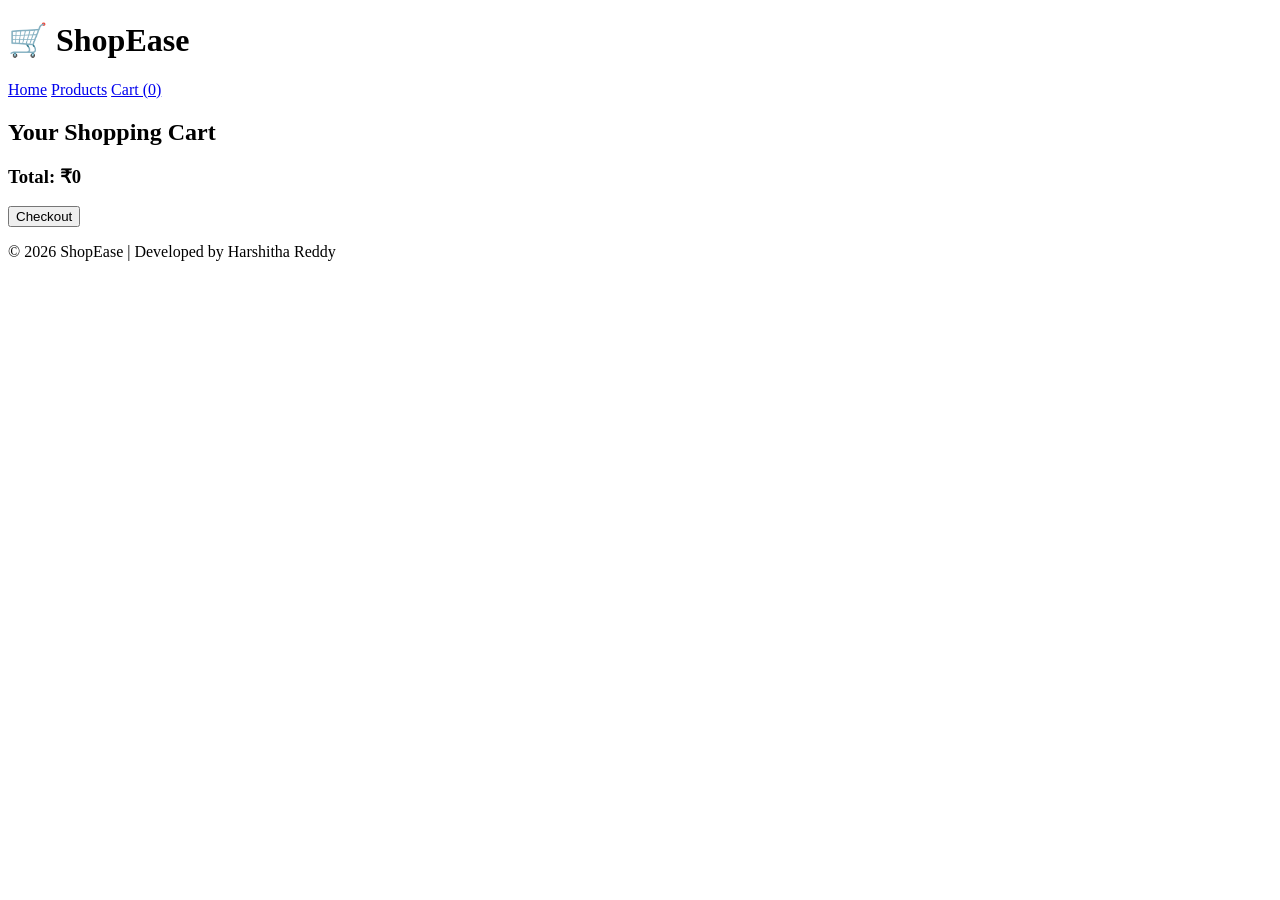
==== cart.html @ 7ebd1634 "Add files via upload" ====
<!DOCTYPE html>
<html lang="en">
<head>
    <meta charset="UTF-8">
    <meta name="viewport" content="width=device-width, initial-scale=1.0">
    <title>ShopEase Cart</title>

    <link rel="stylesheet" href="css/style.css">
    <link rel="stylesheet" href="https://cdnjs.cloudflare.com/ajax/libs/font-awesome/6.5.2/css/all.min.css">
</head>

<body>

<header>
    <h1>🛒 ShopEase</h1>

    <nav>
        <a href="index.html">Home</a>
        <a href="products.html">Products</a>
        <a href="cart.html">Cart (<span id="cartCount">0</span>)</a>
    </nav>
</header>

<section class="cart-page">

    <h2>Your Shopping Cart</h2>

    <div id="cartItems"></div>

    <h3 id="cartTotal">Total: ₹0</h3>

    <button id="checkoutBtn">Checkout</button>

</section>

<script src="js/cart.js"></script>

<footer class="footer">
    <p>© 2026 ShopEase | Developed by Harshitha Reddy</p>
</footer>

</body>
</html>
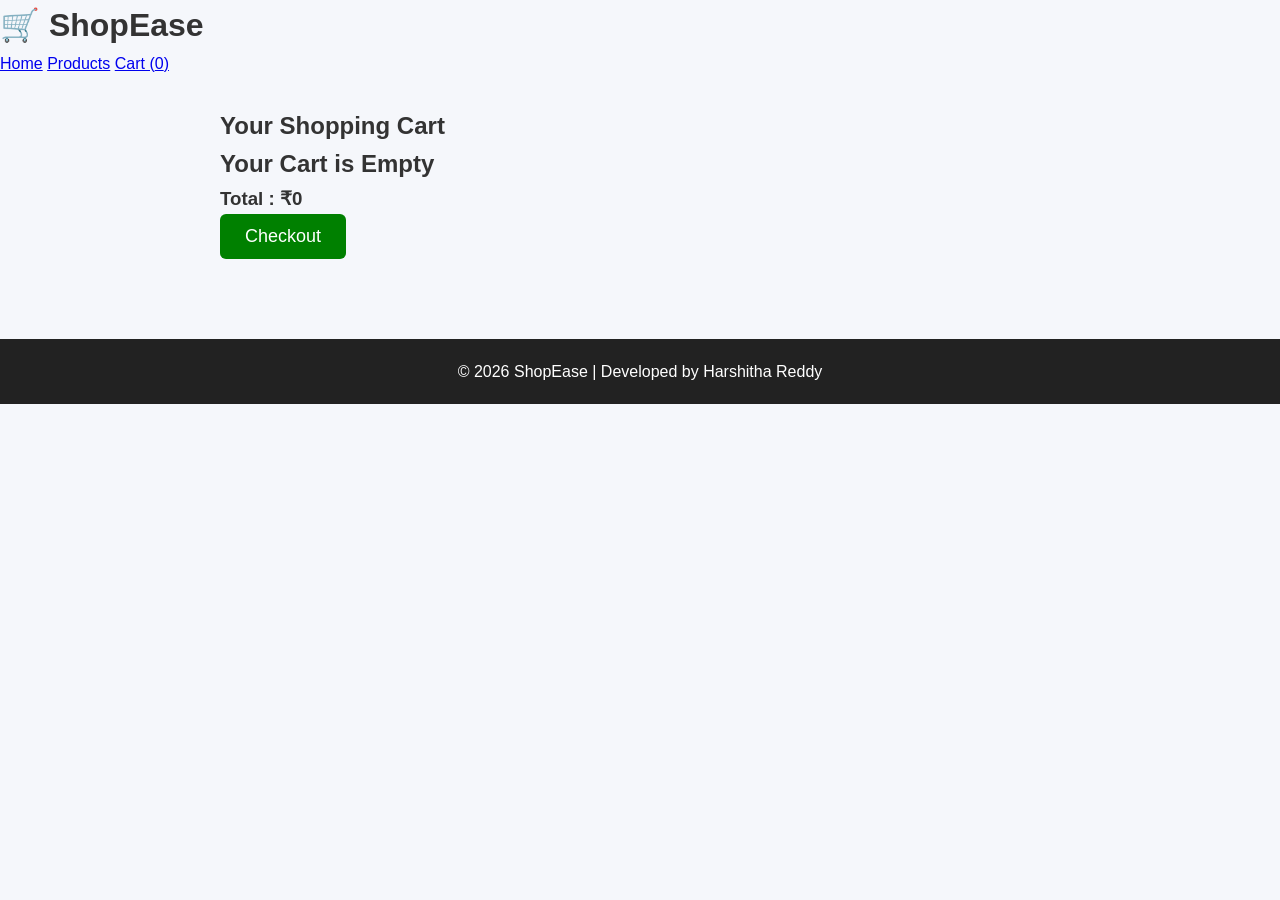
==== commit 402f1cdd: "Update cart.html" ====
--- a/cart.html
+++ b/cart.html
@@ -5,7 +5,7 @@
     <meta name="viewport" content="width=device-width, initial-scale=1.0">
     <title>ShopEase Cart</title>
 
-    <link rel="stylesheet" href="css/style.css">
+    <link rel="stylesheet" href="style.css">
     <link rel="stylesheet" href="https://cdnjs.cloudflare.com/ajax/libs/font-awesome/6.5.2/css/all.min.css">
 </head>
 
@@ -33,11 +33,11 @@
 
 </section>
 
-<script src="js/cart.js"></script>
+<script src="cart.js"></script>
 
 <footer class="footer">
     <p>© 2026 ShopEase | Developed by Harshitha Reddy</p>
 </footer>
 
 </body>
-</html>+</html>
--- a/style.css
+++ b/style.css
@@ -0,0 +1,390 @@
+/* Google Font */
+* {
+    margin: 0;
+    padding: 0;
+    box-sizing: border-box;
+}
+
+body {
+    font-family: 'Poppins', sans-serif;
+    background: #f5f7fb;
+    color: #333;
+    line-height: 1.6;
+}
+
+/* Navigation */
+
+.navbar {
+    display: flex;
+    justify-content: space-between;
+    align-items: center;
+    padding: 20px 8%;
+    background: #ffffff;
+    box-shadow: 0 2px 10px rgba(0,0,0,0.1);
+    position: sticky;
+    top: 0;
+}
+
+.logo {
+    color: #2563eb;
+    font-size: 30px;
+}
+
+.logo i {
+    margin-right: 8px;
+}
+
+.nav-links {
+    display: flex;
+    list-style: none;
+    gap: 30px;
+}
+
+.nav-links a {
+    text-decoration: none;
+    color: #333;
+    font-weight: 500;
+    transition: .3s;
+}
+
+.nav-links a:hover {
+    color: #2563eb;
+}
+
+/* Hero Section */
+
+.hero {
+    height: 80vh;
+    display: flex;
+    justify-content: center;
+    align-items: center;
+    text-align: center;
+    padding: 30px;
+    background: linear-gradient(135deg,#2563eb,#4f46e5);
+    color: white;
+}
+
+.hero-content h1 {
+    font-size: 55px;
+    margin-bottom: 20px;
+}
+
+.hero-content p {
+    font-size: 20px;
+    margin-bottom: 35px;
+    max-width: 700px;
+}
+/* Button */
+
+.btn{
+    display:inline-block;
+    background:#ffffff;
+    color:#2563eb;
+    padding:14px 35px;
+    border-radius:50px;
+    text-decoration:none;
+    font-weight:600;
+    transition:0.3s;
+}
+
+.btn:hover{
+    background:#111827;
+    color:#ffffff;
+    transform:translateY(-3px);
+}
+
+/* Features Section */
+
+.features{
+    display:grid;
+    grid-template-columns:repeat(auto-fit,minmax(250px,1fr));
+    gap:30px;
+    padding:70px 8%;
+    background:#ffffff;
+}
+
+.feature{
+    background:#f8fafc;
+    padding:35px;
+    text-align:center;
+    border-radius:15px;
+    box-shadow:0 8px 20px rgba(0,0,0,0.08);
+    transition:0.3s;
+}
+
+.feature:hover{
+    transform:translateY(-8px);
+}
+
+.feature i{
+    font-size:45px;
+    color:#2563eb;
+    margin-bottom:20px;
+}
+
+.feature h3{
+    margin-bottom:15px;
+    font-size:24px;
+}
+
+.feature p{
+    color:#666;
+}
+
+/* Footer */
+
+footer{
+    background:#111827;
+    color:white;
+    text-align:center;
+    padding:25px;
+    font-size:16px;
+}
+
+/* Responsive Design */
+
+@media(max-width:768px){
+
+.navbar{
+    flex-direction:column;
+    gap:20px;
+}
+
+.nav-links{
+    flex-direction:column;
+    align-items:center;
+    gap:15px;
+}
+
+.hero{
+    height:auto;
+    padding:80px 20px;
+}
+
+.hero-content h1{
+    font-size:38px;
+}
+
+.hero-content p{
+    font-size:18px;
+}
+
+.features{
+    padding:50px 20px;
+}
+}
+/* Products Page */
+
+.products-section{
+    padding:80px 8%;
+}
+
+.products-section h1{
+    text-align:center;
+    margin-bottom:40px;
+    font-size:40px;
+}
+
+.products-container{
+    display:grid;
+    grid-template-columns:repeat(auto-fit,minmax(250px,1fr));
+    gap:30px;
+}
+
+.product-card{
+    background:white;
+    padding:20px;
+    border-radius:15px;
+    text-align:center;
+    box-shadow:0 5px 15px rgba(0,0,0,0.1);
+}
+
+.product-card img{
+    width:100%;
+    height:250px;
+    object-fit:contain;
+    margin-bottom:15px;
+}
+
+.product-card h3{
+    margin:15px 0;
+}
+
+.product-card p{
+    font-size:20px;
+    color:#2563eb;
+    margin-bottom:15px;
+}
+
+.product-card button{
+    background:#2563eb;
+    color:white;
+    border:none;
+    padding:12px 20px;
+    border-radius:8px;
+    cursor:pointer;
+}
+/* Search Box */
+
+.search-box{
+
+width:100%;
+max-width:500px;
+
+display:block;
+
+margin:30px auto;
+
+padding:15px;
+
+font-size:18px;
+
+border-radius:10px;
+
+border:2px solid #2563eb;
+
+outline:none;
+}
+
+.search-box:focus{
+
+box-shadow:0 0 10px rgba(37,99,235,.3);
+
+}
+/* Cart */
+
+.cart-page{
+    max-width:900px;
+    margin:auto;
+    padding:30px;
+}
+
+.cart-item{
+    display:flex;
+    justify-content:space-between;
+    align-items:center;
+    background:#fff;
+    padding:15px;
+    margin:15px 0;
+    border-radius:10px;
+    box-shadow:0 0 10px rgba(0,0,0,.1);
+}
+
+.cart-item img{
+    width:80px;
+    height:80px;
+    object-fit:cover;
+    border-radius:8px;
+}
+
+.cart-details{
+    flex:1;
+    margin-left:20px;
+}
+
+.cart-details h3{
+    margin-bottom:5px;
+}
+
+.cart-price{
+    font-weight:bold;
+    color:#2c3e50;
+}
+
+.remove-btn{
+    background:red;
+    color:white;
+    border:none;
+    padding:8px 15px;
+    border-radius:5px;
+    cursor:pointer;
+}
+
+#checkoutBtn{
+    padding:12px 25px;
+    border:none;
+    background:green;
+    color:white;
+    font-size:18px;
+    border-radius:6px;
+    cursor:pointer;
+}
+.quantity-box{
+    display:flex;
+    align-items:center;
+    gap:10px;
+    margin:10px 0;
+}
+
+.quantity-box button{
+    width:35px;
+    height:35px;
+    border:none;
+    background:#007bff;
+    color:white;
+    font-size:18px;
+    border-radius:5px;
+    cursor:pointer;
+}
+
+.quantity-box span{
+    font-size:18px;
+    font-weight:bold;
+}
+.footer{
+    background:#222;
+    color:white;
+    text-align:center;
+    padding:20px;
+    margin-top:50px;
+    font-size:16px;
+}
+/* Cart Badge */
+
+.cart-badge{
+    background:#ff4757;
+    color:white;
+    padding:3px 8px;
+    border-radius:50%;
+    font-size:12px;
+    font-weight:bold;
+    margin-left:5px;
+}
+
+/* Navigation Links */
+
+.nav-links{
+    display:flex;
+    gap:25px;
+    list-style:none;
+}
+
+.nav-links a{
+    display:flex;
+    align-items:center;
+    gap:6px;
+    text-decoration:none;
+    color:#222;          /* Black text */
+    font-weight:600;
+    transition:0.3s;
+}
+
+.nav-links a:hover{
+    color:#007bff;
+}
+
+/* Cart Badge */
+
+.cart-badge{
+    background:#ff3b30;
+    color:black;
+    min-width:20px;
+    height:20px;
+    border-radius:50%;
+    display:flex;
+    align-items:center;
+    justify-content:center;
+    font-size:12px;
+    font-weight:bold;
+    padding:2px;
+}
